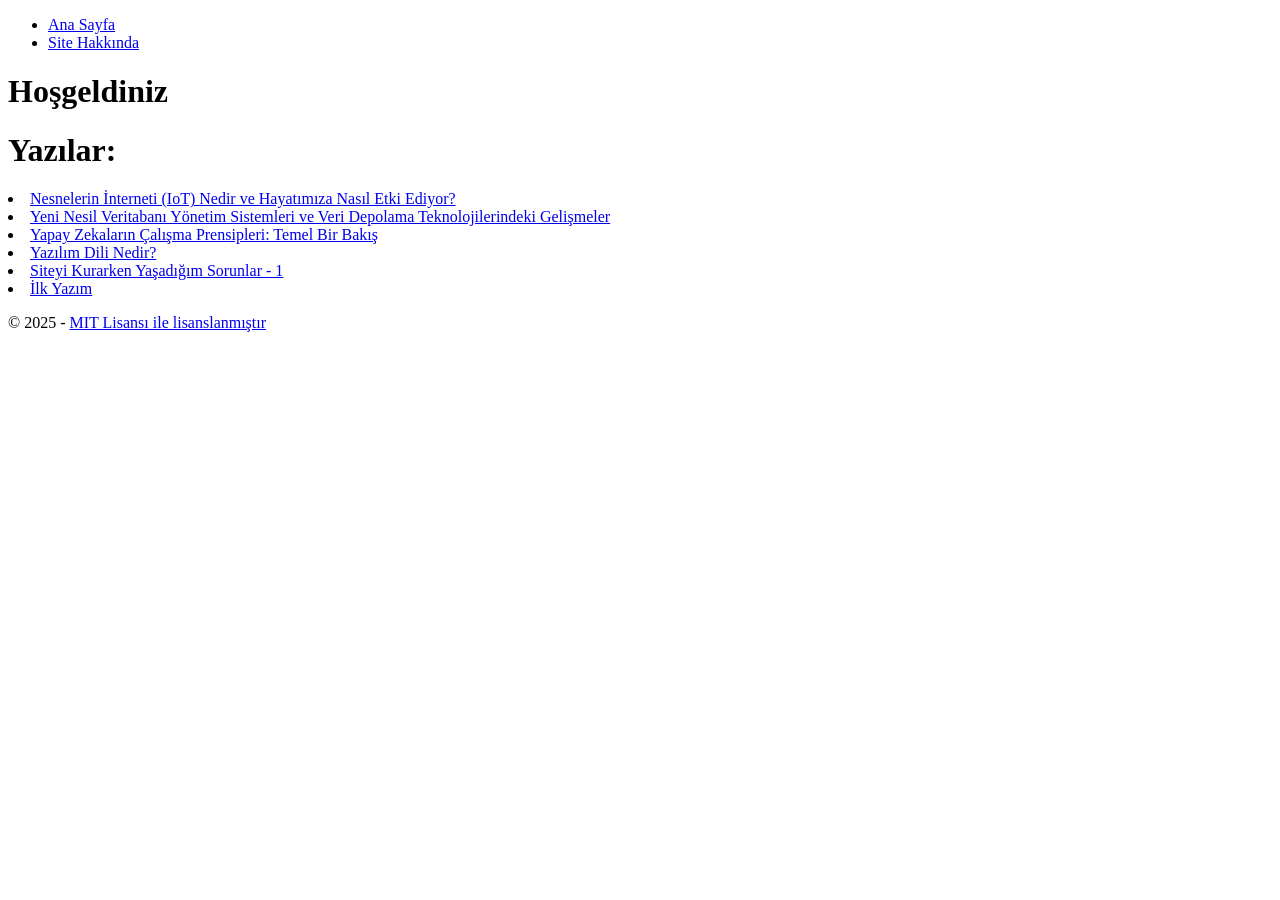
==== index.html @ 49fb4b18 "index.html" ====
<!DOCTYPE html>
<html lang="tr">
<head>
    <meta charset="UTF-8">
    <meta name="viewport" content="width=device-width, initial-scale=1.0">
    <title>Ana Sayfa</title>
    <link rel="stylesheet" href="styles2.css">
</head>
<body>
    <header>
        <nav>
            <ul>
                <li><a href="index.html">Ana Sayfa</a></li>
                <li><a href="site.html">Site Hakkında</a></li>
            </ul>
        </nav>
    </header>
    <main>
        <h1>Hoşgeldiniz</h1>
		<h1>Yazılar:</h1>
	          <li><a href="7.html">Nesnelerin İnterneti (IoT) Nedir ve Hayatımıza Nasıl Etki Ediyor?</a></li>
	          <li><a href="6.html">Yeni Nesil Veritabanı Yönetim Sistemleri ve Veri Depolama Teknolojilerindeki Gelişmeler</a></li>
	          <li><a href="5.html">Yapay Zekaların Çalışma Prensipleri: Temel Bir Bakış</a></li>
                  <li><a href="4.html">Yazılım Dili Nedir?</a></li>
		  <li><a href="2.html">Siteyi Kurarken Yaşadığım Sorunlar - 1</a></li>
		  <li><a href="ilk.html">İlk Yazım</a></li>
		
    </main>
    <footer>   	
        <p>&copy; 2025 - <a href="MIT.html">MIT Lisansı ile lisanslanmıştır</a>
    </footer>
</body>
</html>
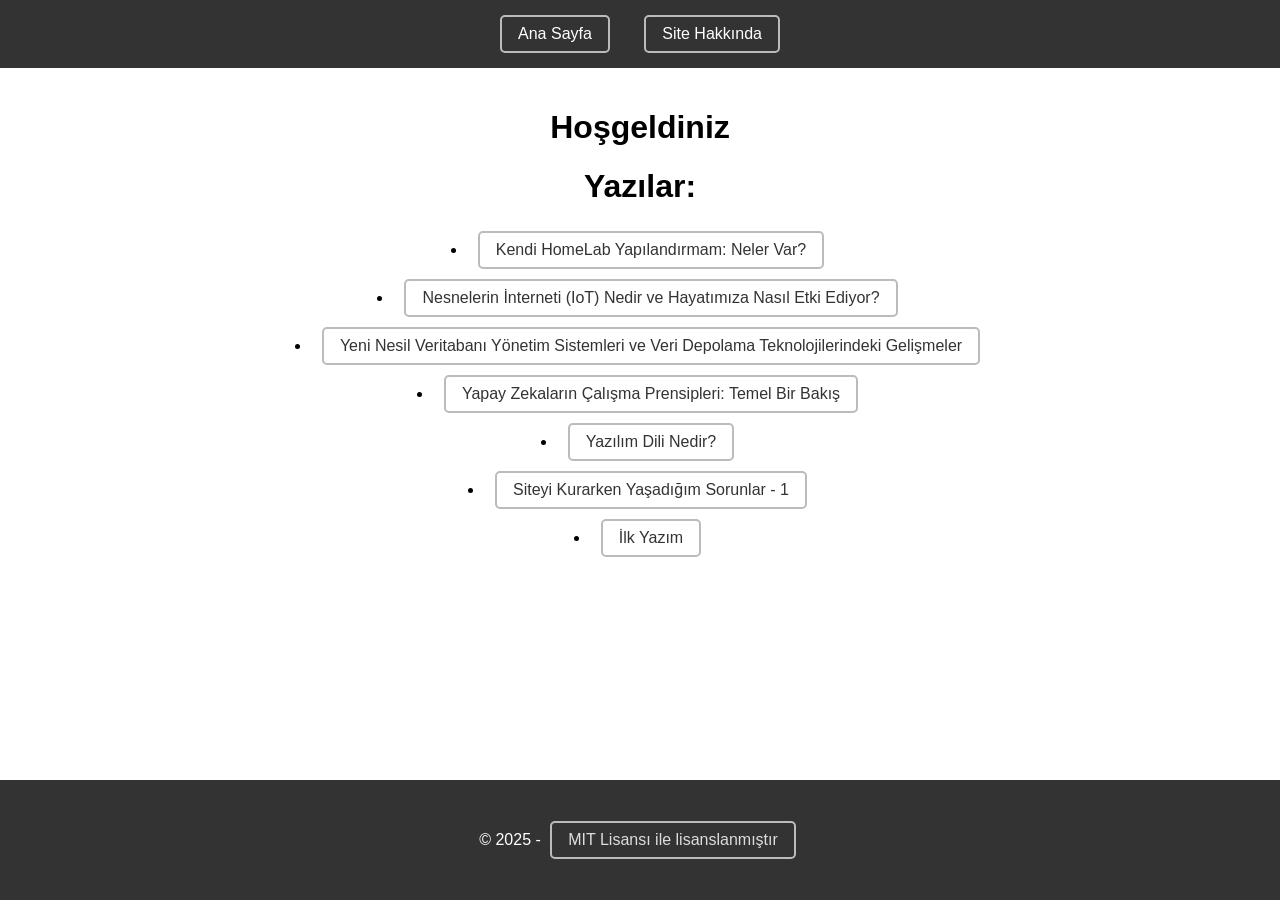
==== commit 78096d72: "Update index.html" ====
--- a/index.html
+++ b/index.html
@@ -18,6 +18,7 @@
     <main>
         <h1>Hoşgeldiniz</h1>
 		<h1>Yazılar:</h1>
+		      <li><a href="8.html">Kendi HomeLab Yapılandırmam: Neler Var?</a></li>
 	          <li><a href="7.html">Nesnelerin İnterneti (IoT) Nedir ve Hayatımıza Nasıl Etki Ediyor?</a></li>
 	          <li><a href="6.html">Yeni Nesil Veritabanı Yönetim Sistemleri ve Veri Depolama Teknolojilerindeki Gelişmeler</a></li>
 	          <li><a href="5.html">Yapay Zekaların Çalışma Prensipleri: Temel Bir Bakış</a></li>
--- a/styles2.css
+++ b/styles2.css
@@ -0,0 +1,98 @@
+body {
+    font-family: Arial, sans-serif;
+    margin: 0;
+    padding: 0;
+    min-height: 100vh;
+    display: flex;
+    flex-direction: column;
+}
+
+header {
+    background-color: #333;
+    color: white;
+    padding: 10px 0;
+}
+
+nav ul {
+    list-style-type: none;
+    margin: 0;
+    padding: 0;
+    text-align: center;
+}
+
+nav ul li {
+    display: inline;
+    margin: 0 10px;
+}
+
+nav ul li a {
+    color: white;
+    text-decoration: none;
+    padding: 8px 16px;
+}
+
+a {
+    color: #333;
+    text-decoration: none; 
+    padding: 8px 16px; 
+    border: 2px solid #bbb; 
+    border-radius: 5px; 
+    margin: 5px; 
+    display: inline-block; 
+    transition: all 0.3s ease; 
+}
+
+a:hover {
+    background-color: #bbb; 
+    color: white; 
+}
+
+main {
+    padding: 20px;
+    text-align: center;
+    flex-grow: 1;
+    padding-bottom: 60px; 
+}
+
+form {
+    max-width: 300px;
+    margin: 0 auto;
+}
+
+form label {
+    display: block;
+    margin: 10px 0 5px;
+}
+
+form input {
+    width: 100%;
+    padding: 8px;
+    margin-bottom: 10px;
+}
+
+form button {
+    padding: 10px 20px;
+    background-color: #333;
+    color: white;
+    border: none;
+    cursor: pointer;
+}
+
+footer {
+    background-color: #333;
+    color: white;
+    text-align: center;
+    padding: 20px 0; 
+    width: 100%;
+    position: relative;
+    bottom: 0;
+    z-index: 10;
+}
+
+footer a {
+    color: #ddd;
+}
+
+footer a:hover {
+    color: white; 
+}
